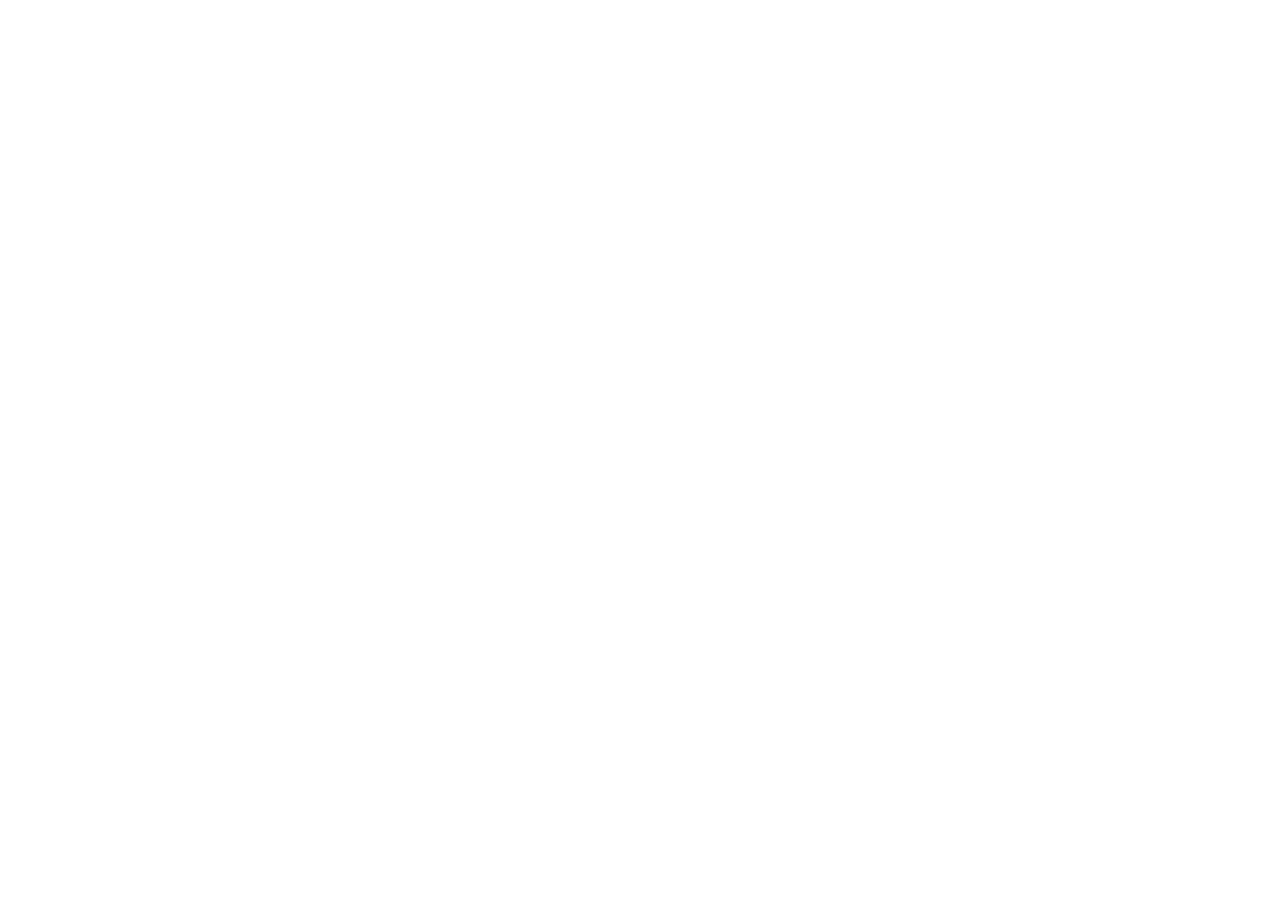
==== MILESTONE #1/index.html @ 58b86ae1 "feat: first scaffolding" ====
<!DOCTYPE html>
<html lang="en">
<head>
    <meta charset="UTF-8">
    <meta http-equiv="X-UA-Compatible" content="IE=edge">
    <meta name="viewport" content="width=device-width, initial-scale=1.0">
    <!-- bootstrap -->
    <link href="https://cdn.jsdelivr.net/npm/bootstrap@5.3.0-alpha1/dist/css/bootstrap.min.css" rel="stylesheet" integrity="sha384-GLhlTQ8iRABdZLl6O3oVMWSktQOp6b7In1Zl3/Jr59b6EGGoI1aFkw7cmDA6j6gD" crossorigin="anonymous">
    <!-- font awesome -->
    <link rel="stylesheet" href="https://cdnjs.cloudflare.com/ajax/libs/font-awesome/6.3.0/css/all.min.css" integrity="sha512-SzlrxWUlpfuzQ+pcUCosxcglQRNAq/DZjVsC0lE40xsADsfeQoEypE+enwcOiGjk/bSuGGKHEyjSoQ1zVisanQ==" crossorigin="anonymous" referrerpolicy="no-referrer" />
    <!-- local css files -->
    <link rel="stylesheet" href="style.css">
    <title>Boolzapp</title>
</head>
<body>
    <!-- vue js app container -->
    <div class="container-md" id="app" v-cloak>
        
    </div>
    <!-- vue js cdn -->
    <script src='https://unpkg.com/vue@3/dist/vue.global.js'></script>
    <!-- local js files -->
    <script src="main.js"></script>
    <!-- bootstrap js cdn-->
    <script src="https://cdn.jsdelivr.net/npm/bootstrap@5.3.0-alpha1/dist/js/bootstrap.bundle.min.js" integrity="sha384-w76AqPfDkMBDXo30jS1Sgez6pr3x5MlQ1ZAGC+nuZB+EYdgRZgiwxhTBTkF7CXvN" crossorigin="anonymous"></script>
</body>
</html>
---- MILESTONE #1/style.css ----
/* reset */
*{ 
    margin: 0;
    padding: 0;
    box-sizing: border-box;
}

[v-cloak] {
    display:  none
}

/* common */

body {
    height: 100vh;
    width: 100vw;
}
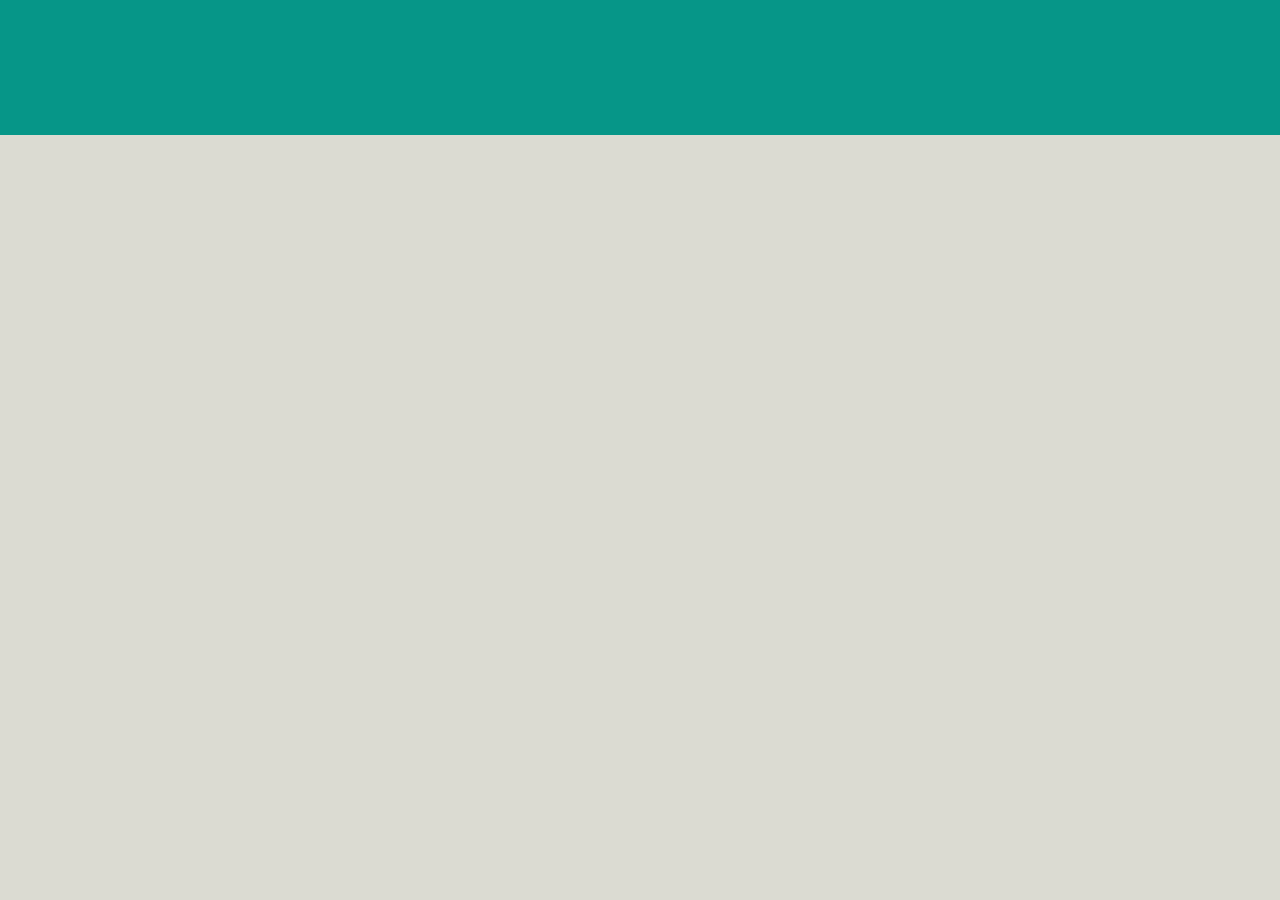
==== commit c576acaf: "fix: folder name" ====
--- a/MILESTONE #1/index.html
+++ b/MILESTONE #1/index.html
@@ -12,10 +12,52 @@
     <link rel="stylesheet" href="style.css">
     <title>Boolzapp</title>
 </head>
-<body>
+<body class="debug">
     <!-- vue js app container -->
-    <div class="container-md" id="app" v-cloak>
-        
+    <div class="container d-flex" id="app" v-cloak>
+            <aside class="h-100 flex-shrink-0 d-flex flex-column">  <!-- user info with conversation -->
+                <header class="d-flex justify-content-between align-items-center p-3">
+                    <div class="d-flex align-items-center gap-1"> <!-- header left content -->
+                        <div class="user-img"> <!-- user img -->
+                            <img src="" alt="">
+                        </div>
+                        <span id="user-name">{{user.name}}</span>  <!-- user name -->
+                    </div>
+                    <div class="d-flex align-items-center gap-3"><!-- header right content -->
+                        <i class="fa-solid fa-circle-notch"></i>
+                        <i class="fa-solid fa-message"></i>
+                        <i class="fa-solid fa-ellipsis-vertical"></i>
+                    </div>
+                </header>
+                <div class="d-flex align-items-center gap-3 p-4" id="activate-desktop-notification">
+                    <div class="user-img d-flex align-items-center justify-content-center"> <!-- using class just cause it's the same  formatting -->
+                        <i class="fa-solid fa-bell-slash"></i>
+                    </div>
+                    <div><!-- written  static content -->
+                        <span>Ricevi notifiche di nuovi messaggi</span><br>
+                        <a href="">Attiva notifiche desktop</a>
+                    </div>   
+                </div>
+                <div class="d-flex mb-3 p-2" id="search-bar"><!-- search field -->
+                    <button class="px-4 py-1" type="button" id=""><i class="fa-solid fa-magnifying-glass"></i></button>
+                    <input type="text" class="flex-grow-1 px-4 py-1" placeholder="Cerca o inizia una nuova chat">
+                </div>
+                <ul id="contact-list" class="flex-grow-1 d-flex flex-column">
+                    <li class="d-flex justify-content-between align-items-start gap-1 ps-4 py-1">
+                        <div class="user-img"> <!-- contact img -->
+                            <img src="" alt="">
+                        </div>
+                        <div class="flex-grow-1">
+                            <span class="">contact name</span><br><!-- contact name -->
+                            <small class="">Ultimo messaggio inviato</small>
+                        </div>
+                        <small class="px-1">ora</small>
+                    </li>
+                </ul>
+            </aside>
+            <main class="h-100 flex-grow-1"> <!-- chat  section -->
+
+            </main>
     </div>
     <!-- vue js cdn -->
     <script src='https://unpkg.com/vue@3/dist/vue.global.js'></script>
--- a/MILESTONE #1/style.css
+++ b/MILESTONE #1/style.css
@@ -1,4 +1,8 @@
-/* reset */
+/**************************************************
+
+reset 
+
+***************************************************/
 *{ 
     margin: 0;
     padding: 0;
@@ -9,9 +13,88 @@
     display:  none
 }
 
-/* common */
+/* debug */
+
+.debug main {
+    background-color: blue;
+}
+
+.debug aside {
+    background-color: red;
+}
+
+/*********************************************************
+
+common 
+
+************************************************************/
 
 body {
     height: 100vh;
     width: 100vw;
+    display: flex;
+    align-items: center;
+    background: rgb(6,150,136);
+    background: linear-gradient(180deg, rgba(6,150,136,1) 15%, rgba(219,219,210,1) 15%);
+}
+
+.container {
+    height: 95%;
+}
+
+img {
+    object-fit: center;
+    width: 100%;
+}
+
+aside{
+    padding: 0;
+    width: calc(100%/3);
+}
+
+.user-img {
+    width: 3.125rem;
+    height: 3.125rem;
+    overflow: hidden;
+    background-color: lightgray;
+    border-radius: 100%;
+}
+
+i {
+    color: white;
+    opacity: 0.8;
+    font-size: 1.25rem;
+}
+
+i:hover {
+    cursor: pointer;
+    opacity: 1;
+}
+
+#activate-desktop-notification{
+    background-color: #8edafa;
+}
+
+#activate-desktop-notification i{
+    color: #8edafa;
+}
+
+#activate-desktop-notification .user-img{
+    background-color: white;
+}
+
+#search-bar>*{
+    border: .0625rem solid lightgray;
+    background-color: white;
+}
+
+#search-bar i{
+    color: black;
+    opacity: 0.7;
+}
+
+#contact-list {
+    list-style: none;
+    padding: 0;
+    overflow-y: auto;
 }